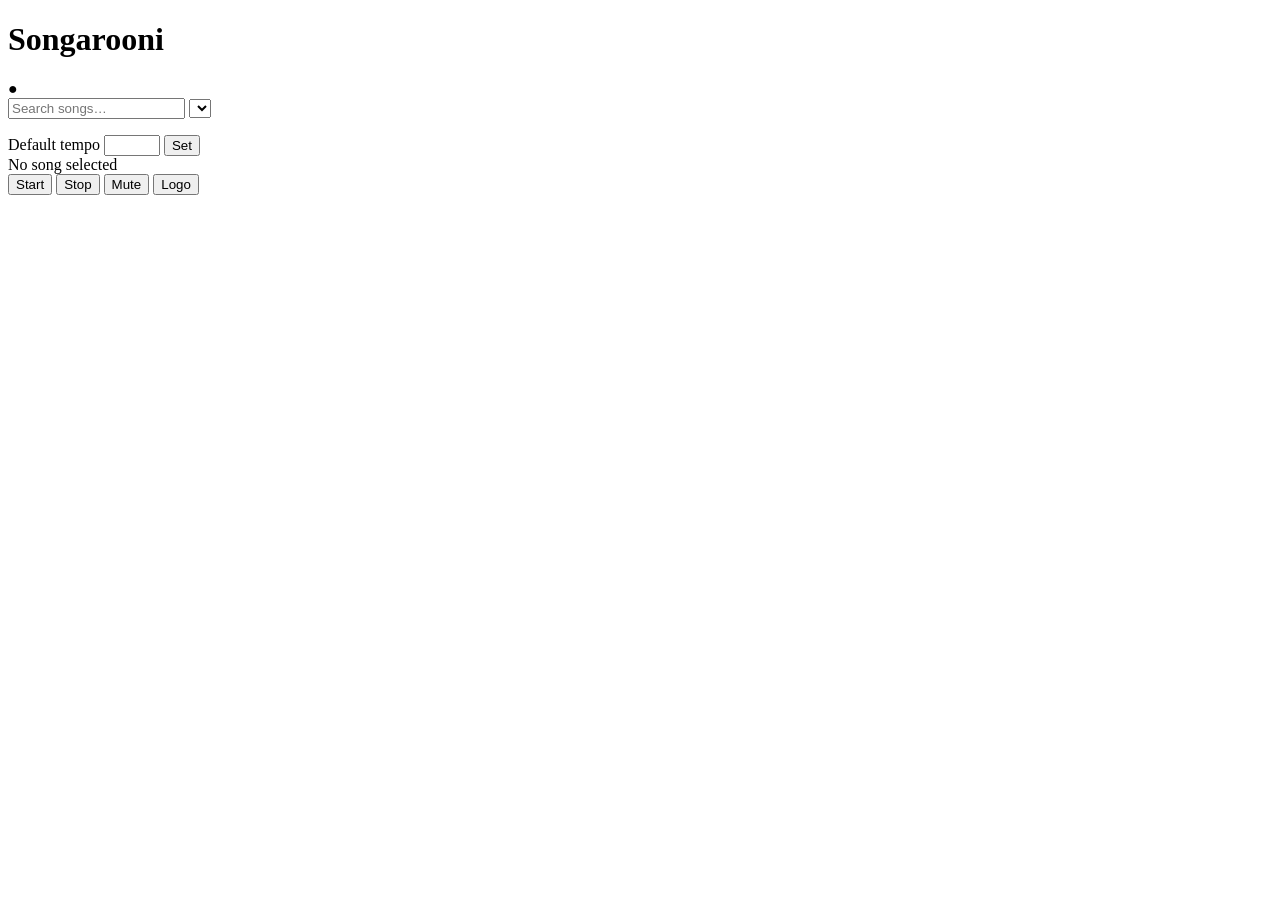
==== web/index.html @ d650d45d "first commit" ====
<!doctype html>
<html lang="en">
<head>
  <meta charset="utf-8">
  <meta name="viewport" content="width=device-width, initial-scale=1, maximum-scale=1">
  <title>Songarooni</title>
  <link rel="stylesheet" href="/styles.css">
</head>
<body>
  <header>
    <h1>Songarooni</h1>
    <div id="click-indicator" class="indicator">●</div>
  </header>

  <div id="search-row">
    <input id="search" type="search" placeholder="Search songs…" autocomplete="off">
    <select id="sort-by"></select>
  </div>

  <ul id="song-list"></ul>

  <div id="default-tempo">
    <label for="tempo-input">Default tempo</label>
    <input id="tempo-input" type="number" min="1" max="300" inputmode="numeric">
    <button id="tempo-set-btn">Set</button>
  </div>

  <div id="now-playing">
    <div id="now-title">No song selected</div>
    <div id="now-tempo"></div>
    <div id="up-next"></div>
  </div>

  <div id="controls">
    <button id="start-btn">Start</button>
    <button id="stop-btn">Stop</button>
    <button id="mute-btn">Mute</button>
    <button id="logo-btn">Logo</button>
  </div>

  <div id="error"></div>

  <script src="/app.js"></script>
</body>
</html>
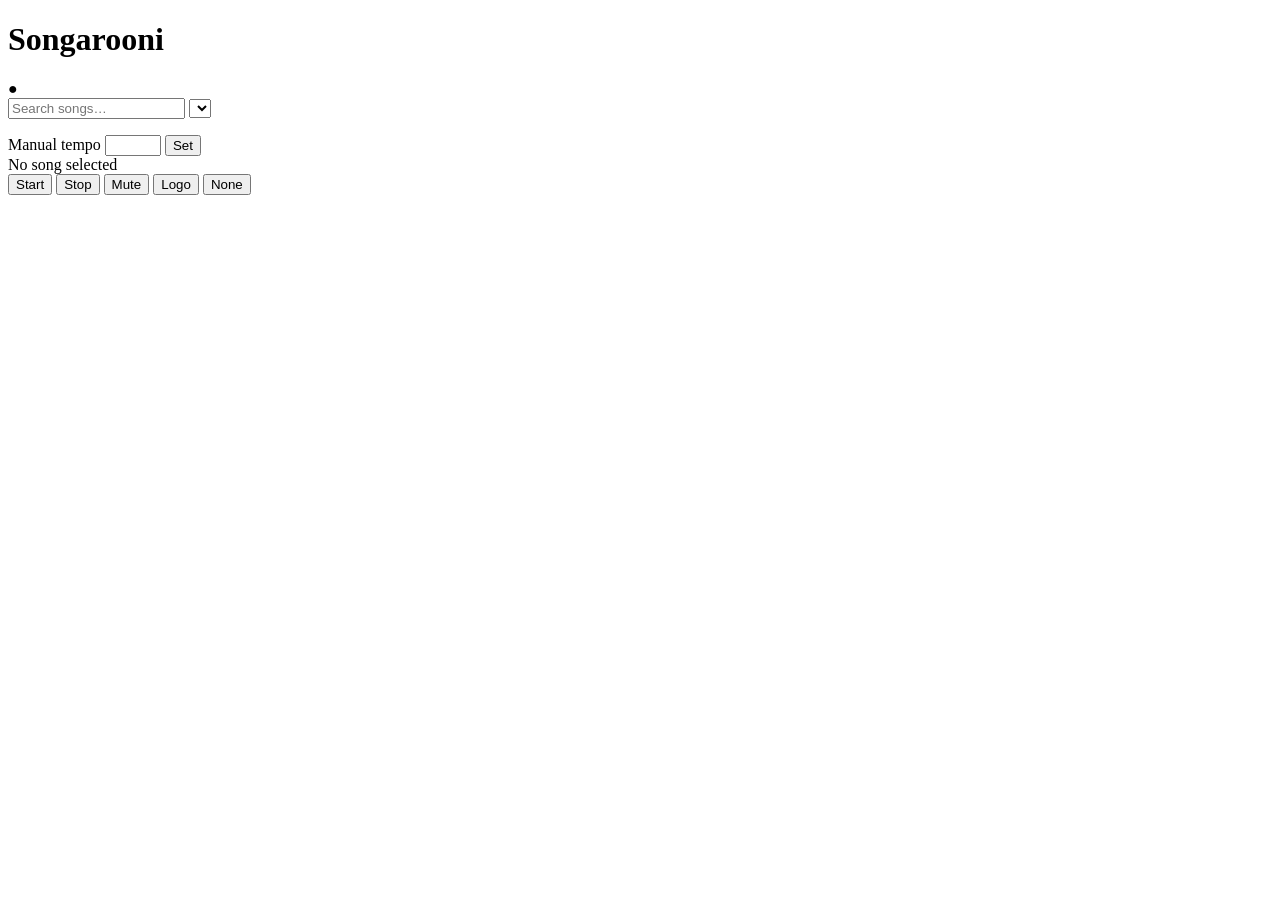
==== commit 9a215939: "small updates" ====
--- a/web/index.html
+++ b/web/index.html
@@ -20,7 +20,7 @@
   <ul id="song-list"></ul>
 
   <div id="default-tempo">
-    <label for="tempo-input">Default tempo</label>
+    <label for="tempo-input">Manual tempo</label>
     <input id="tempo-input" type="number" min="1" max="300" inputmode="numeric">
     <button id="tempo-set-btn">Set</button>
   </div>
@@ -36,6 +36,7 @@
     <button id="stop-btn">Stop</button>
     <button id="mute-btn">Mute</button>
     <button id="logo-btn">Logo</button>
+    <button id="default-btn">None</button>
   </div>
 
   <div id="error"></div>
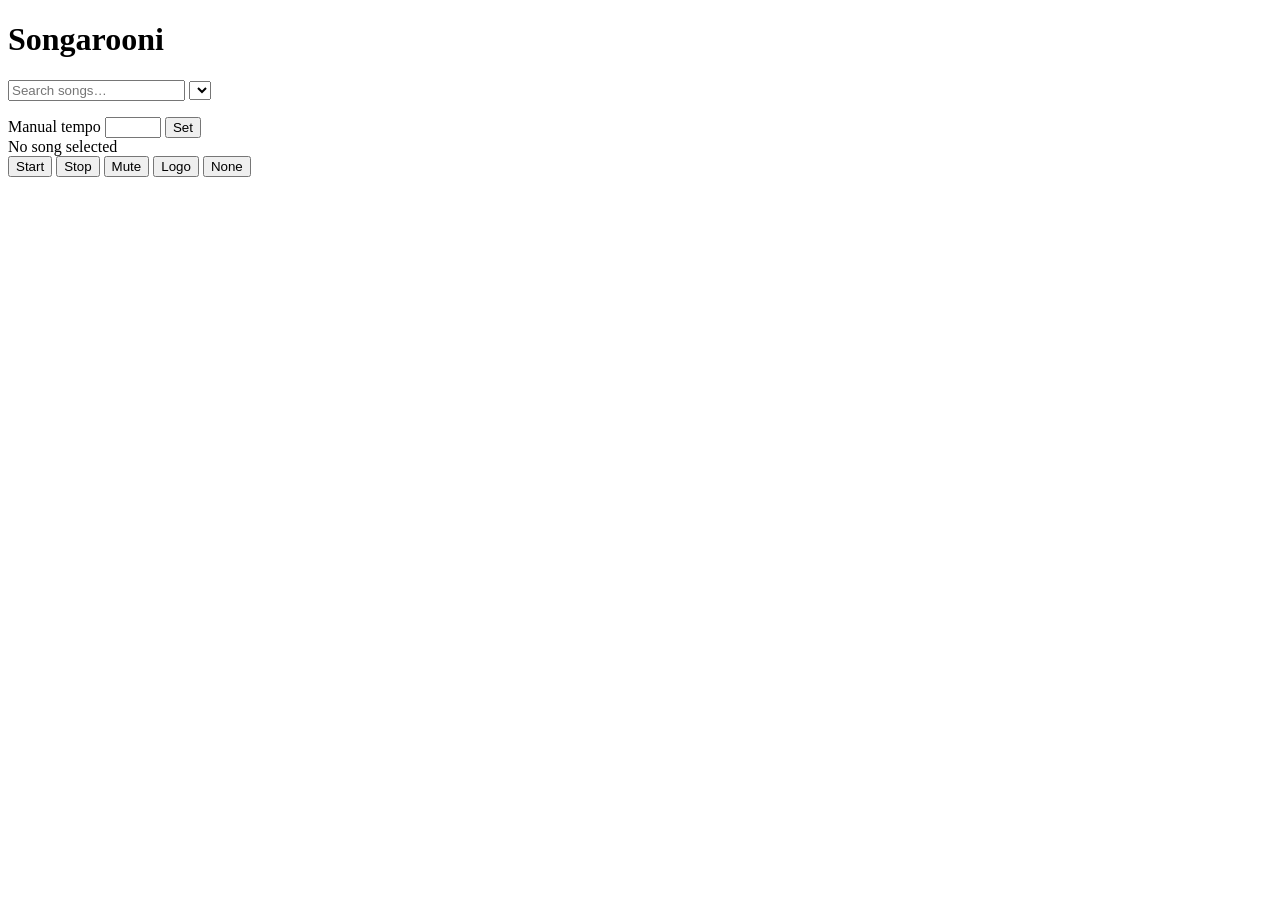
==== commit 8f40e9c5: "handle keyboard events & cleanup" ====
--- a/web/index.html
+++ b/web/index.html
@@ -9,7 +9,6 @@
 <body>
   <header>
     <h1>Songarooni</h1>
-    <div id="click-indicator" class="indicator">●</div>
   </header>
 
   <div id="search-row">
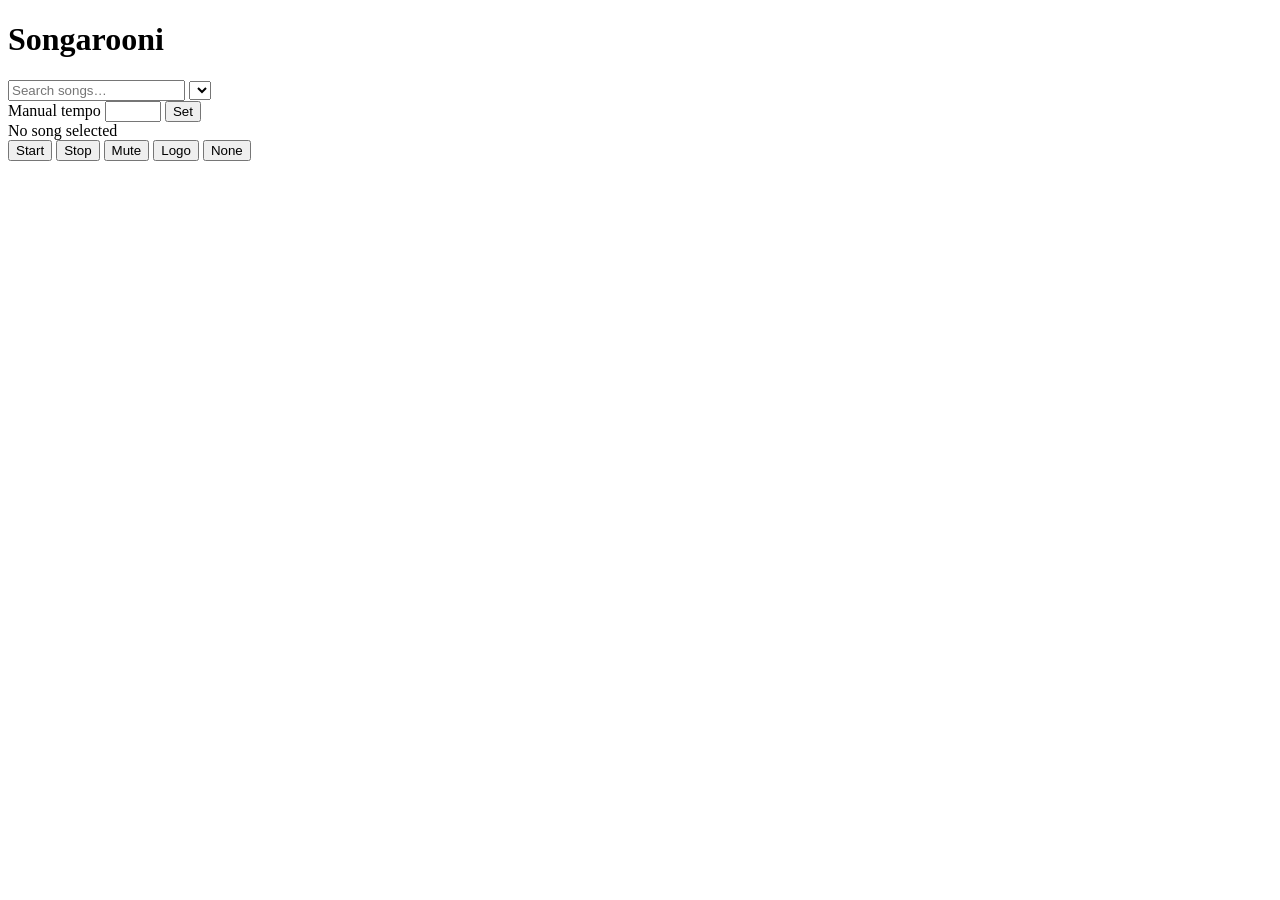
==== commit 0451b008: "updates" ====
--- a/web/index.html
+++ b/web/index.html
@@ -16,7 +16,6 @@
     <select id="sort-by"></select>
   </div>
 
-  <ul id="song-list"></ul>
 
   <div id="default-tempo">
     <label for="tempo-input">Manual tempo</label>
@@ -40,6 +39,9 @@
 
   <div id="error"></div>
 
+  <ul id="song-list"></ul>
+
+
   <script src="/app.js"></script>
 </body>
 </html>
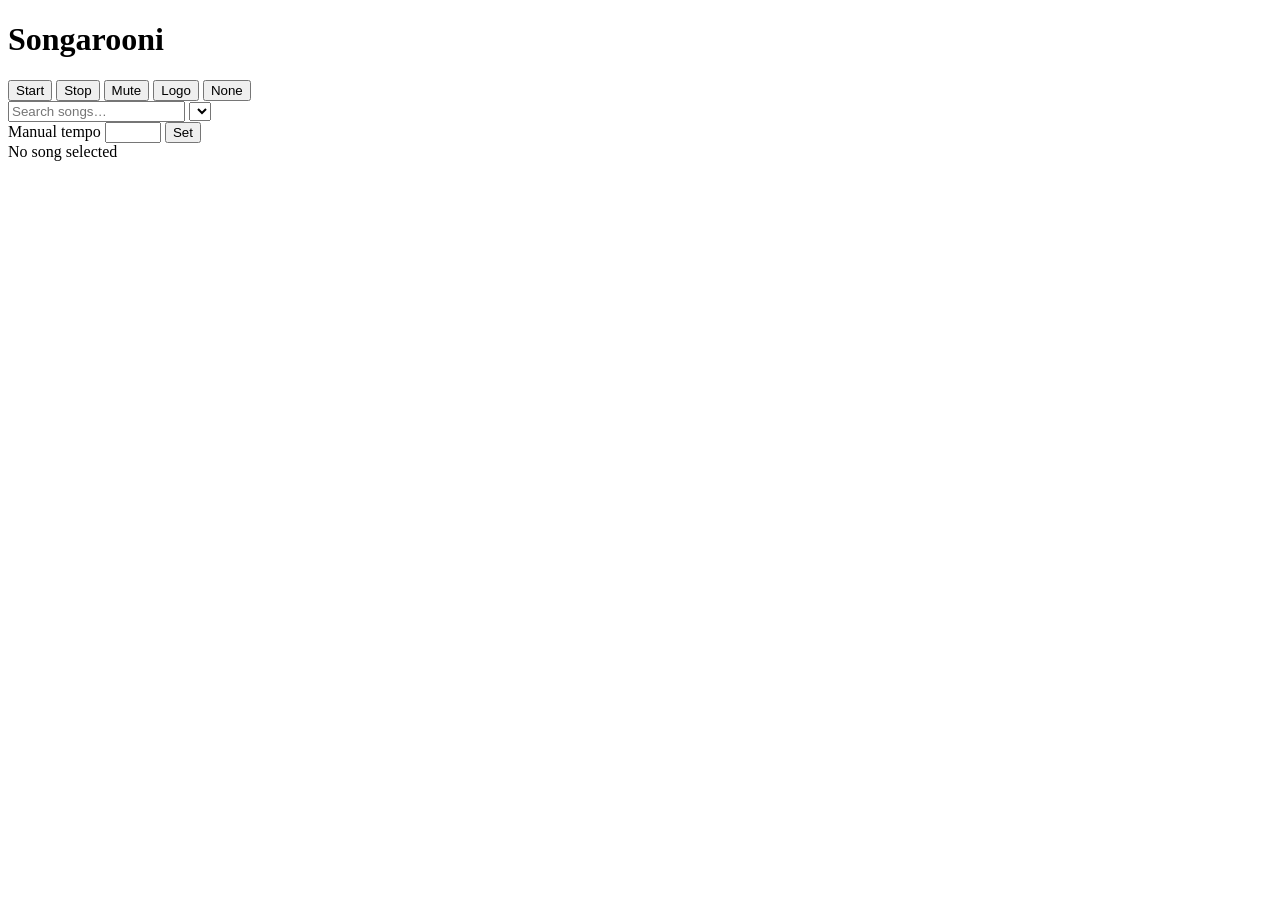
==== commit 2b98430a: "start clears logo state; css" ====
--- a/web/index.html
+++ b/web/index.html
@@ -11,11 +11,18 @@
     <h1>Songarooni</h1>
   </header>
 
+  <div id="controls">
+    <button id="start-btn">Start</button>
+    <button id="stop-btn">Stop</button>
+    <button id="mute-btn">Mute</button>
+    <button id="logo-btn">Logo</button>
+    <button id="default-btn">None</button>
+  </div>
+
   <div id="search-row">
     <input id="search" type="search" placeholder="Search songs…" autocomplete="off">
     <select id="sort-by"></select>
   </div>
-
 
   <div id="default-tempo">
     <label for="tempo-input">Manual tempo</label>
@@ -29,14 +36,6 @@
     <div id="up-next"></div>
   </div>
 
-  <div id="controls">
-    <button id="start-btn">Start</button>
-    <button id="stop-btn">Stop</button>
-    <button id="mute-btn">Mute</button>
-    <button id="logo-btn">Logo</button>
-    <button id="default-btn">None</button>
-  </div>
-
   <div id="error"></div>
 
   <ul id="song-list"></ul>
